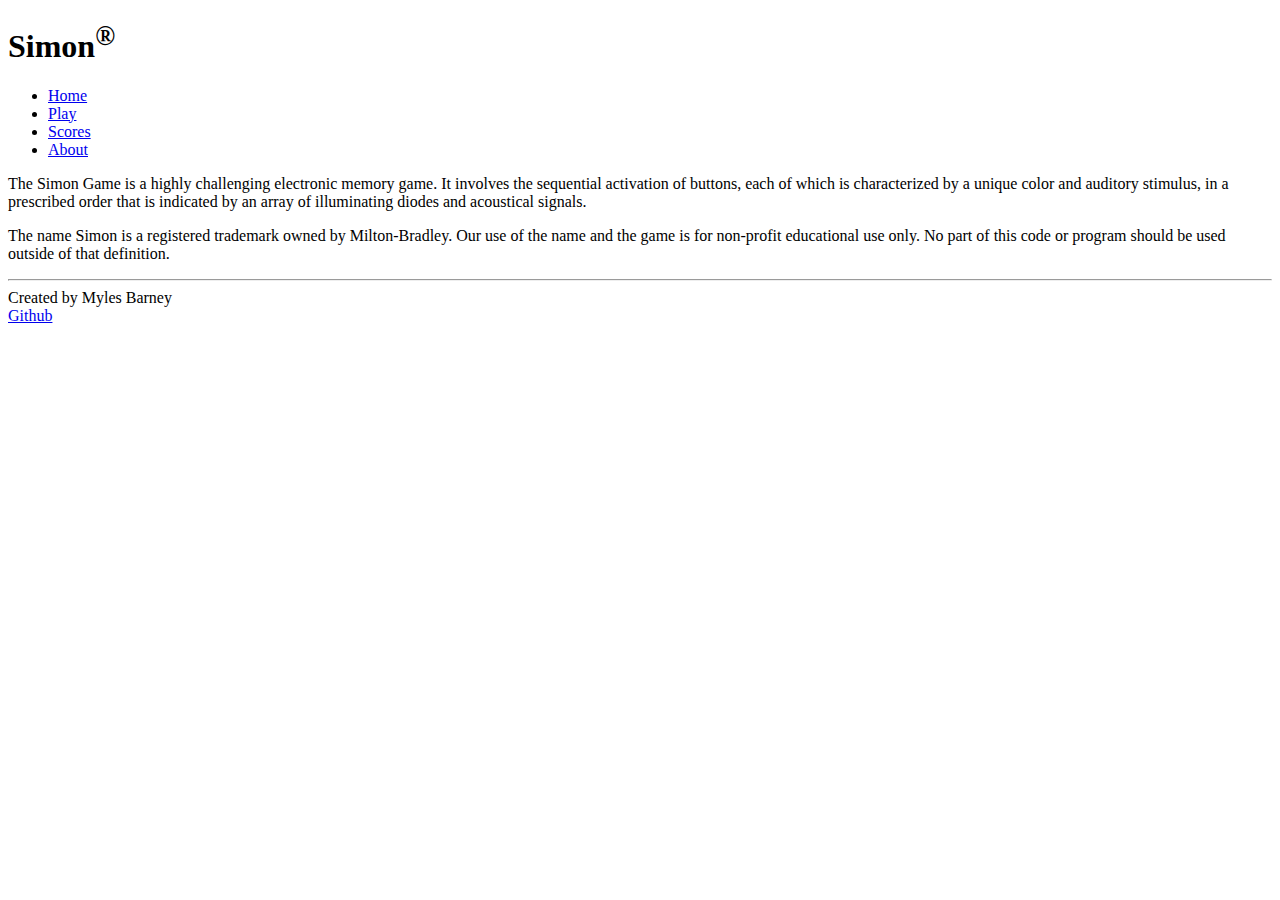
==== about.html @ 98802328 "Completed About.html and home.html" ====
<!DOCTYPE html>
<html lang="en">
    <head>
        <meta charset="UTF-8" />
        <meta name="viewport" content="width=device-width, initial-scale=1.0" />
        <title>About</title>
        <link rel="icon" href="favicon.ico" />
    </head>
    <body>
        <header>
            <h1>Simon<sup>&reg;</sup></h1>

            <nav>
                <menu>
                    <li><a href="home.html">Home</a></li>
                    <li><a href="play.html">Play</a></li>
                    <li><a href="scores.html">Scores</a></li>
                    <li><a href="about.html">About</a></li>
                </menu>
            </nav>
        </header>

        <main>
            <p>
                The Simon Game is a highly challenging electronic memory game. 
                It involves the sequential activation of buttons, 
                each of which is characterized by a unique color and auditory stimulus, 
                in a prescribed order that is indicated by an array of illuminating diodes 
                and acoustical signals.
            </p>

            <p>
                The name Simon is a registered trademark owned by Milton-Bradley. Our
                use of the name and the game is for non-profit educational use only. No
                part of this code or program should be used outside of that definition.
            </p>
        </main>

        <footer>
            <hr />
            <span class="text-reset">Created by Myles Barney</span>
            <br />
            <a href="https://github.com/myl15/simon">Github</a>
        </footer>
    </body>
</html>
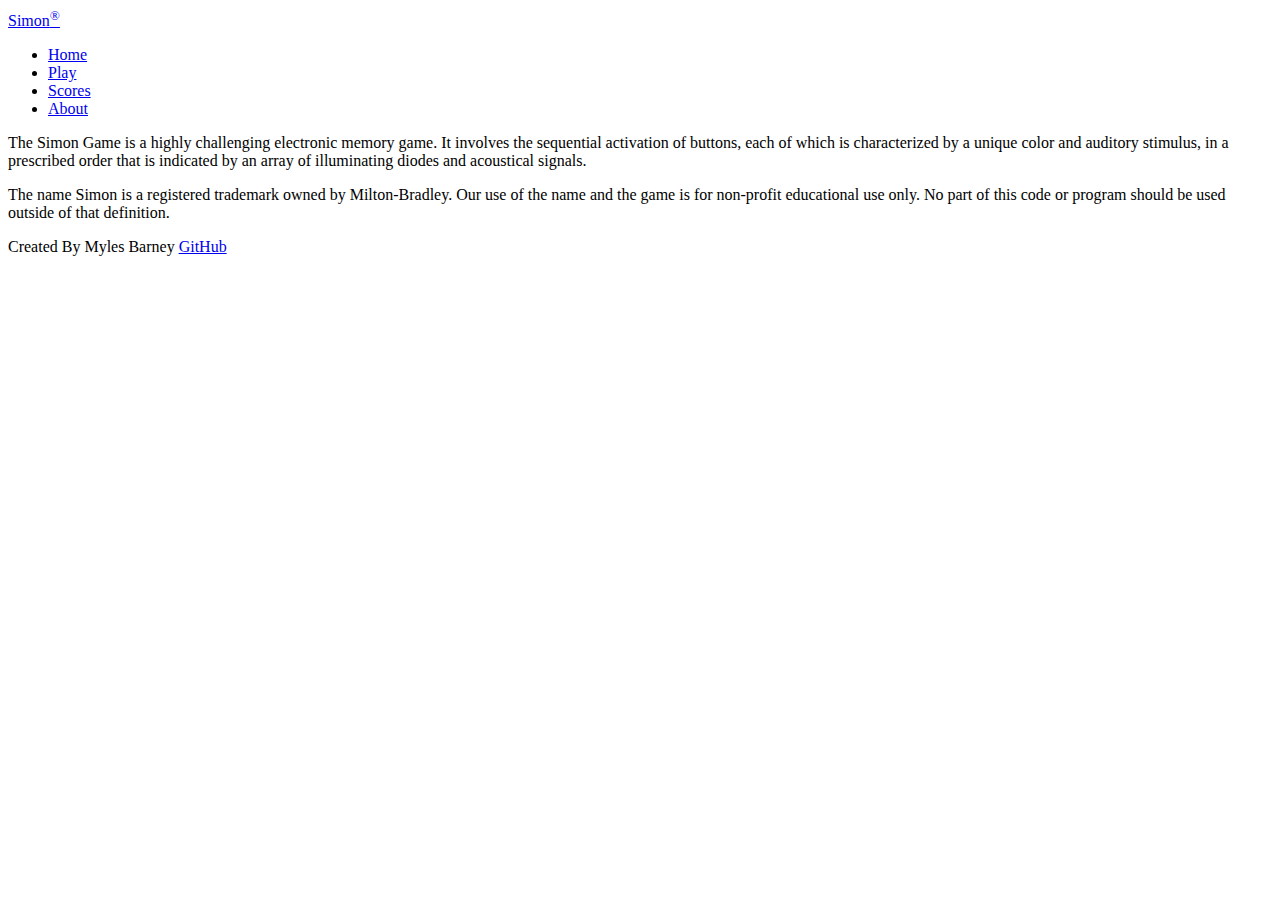
==== commit 46d964c4: "Added example CSS and bootstrap styling" ====
--- a/about.html
+++ b/about.html
@@ -1,46 +1,70 @@
 <!DOCTYPE html>
 <html lang="en">
+  <head>
+    <meta charset="UTF-8" />
+    <meta name="viewport" content="width=device-width, initial-scale=1.0" />
+    <title>About</title>
+    <link rel="icon" href="favicon.ico" />
+
+    <link rel="stylesheet" href="main.css" />
+
+    <!-- Include bootstrap CSS framework -->
+    <link
+        href="https://cdn.jsdelivr.net/npm/bootstrap@5.2.2/dist/css/bootstrap.min.css"
+        rel="stylesheet"
+        integrity="sha384-Zenh87qX5JnK2Jl0vWa8Ck2rdkQ2Bzep5IDxbcnCeuOxjzrPF/et3URy9Bv1WTRi"
+        crossorigin="anonymous"
+    />
     <head>
-        <meta charset="UTF-8" />
-        <meta name="viewport" content="width=device-width, initial-scale=1.0" />
-        <title>About</title>
-        <link rel="icon" href="favicon.ico" />
-    </head>
-    <body>
-        <header>
-            <h1>Simon<sup>&reg;</sup></h1>
-
-            <nav>
-                <menu>
-                    <li><a href="home.html">Home</a></li>
-                    <li><a href="play.html">Play</a></li>
-                    <li><a href="scores.html">Scores</a></li>
-                    <li><a href="about.html">About</a></li>
+        <body class="bg-dark text-light">
+            <header class="container-fluid">
+              <nav class="navbar fixed-top navbar-dark">
+                <a class="navbar-brand" href="#">Simon<sup>&reg;</sup></a>
+                <menu class="navbar-nav">
+                  <li class="nav-item">
+                    <a class="nav-link" href="index.html">Home</a>
+                  </li>
+                  <li class="nav-item">
+                    <a class="nav-link" href="play.html">Play</a>
+                  </li>
+                  <li class="nav-item">
+                    <a class="nav-link" href="scores.html">Scores</a>
+                  </li>
+                  <li class="nav-item">
+                    <a class="nav-link active" href="about.html">About</a>
+                  </li>
                 </menu>
-            </nav>
-        </header>
-
-        <main>
-            <p>
-                The Simon Game is a highly challenging electronic memory game. 
-                It involves the sequential activation of buttons, 
-                each of which is characterized by a unique color and auditory stimulus, 
-                in a prescribed order that is indicated by an array of illuminating diodes 
-                and acoustical signals.
-            </p>
-
-            <p>
-                The name Simon is a registered trademark owned by Milton-Bradley. Our
-                use of the name and the game is for non-profit educational use only. No
-                part of this code or program should be used outside of that definition.
-            </p>
-        </main>
-
-        <footer>
-            <hr />
-            <span class="text-reset">Created by Myles Barney</span>
-            <br />
-            <a href="https://github.com/myl15/simon">Github</a>
-        </footer>
-    </body>
+              </nav>
+            </header>
+        
+            <main class="container-fluid bg-secondary text-center">
+              <div>
+                <p>
+                    The Simon Game is a highly challenging electronic memory game. 
+                    It involves the sequential activation of buttons, 
+                    each of which is characterized by a unique color and auditory stimulus, 
+                    in a prescribed order that is indicated by an array of illuminating diodes 
+                    and acoustical signals.
+                </p>
+        
+                <p>
+                  The name Simon is a registered trademark owned by Milton-Bradley. Our
+                  use of the name and the game is for non-profit educational use only.
+                  No part of this code or program should be used outside of that
+                  definition.
+                </p>
+              </div>
+            </main>
+        
+            <footer class="bg-dark text-dark text-muted">
+              <div class="container-fluid">
+                <span class="text-reset">Created By Myles Barney</span>
+                <a
+                  class="text-reset"
+                  href="https://github.com/myl15/simon"
+                  >GitHub</a
+                >
+              </div>
+            </footer>
+        </body>
 </html>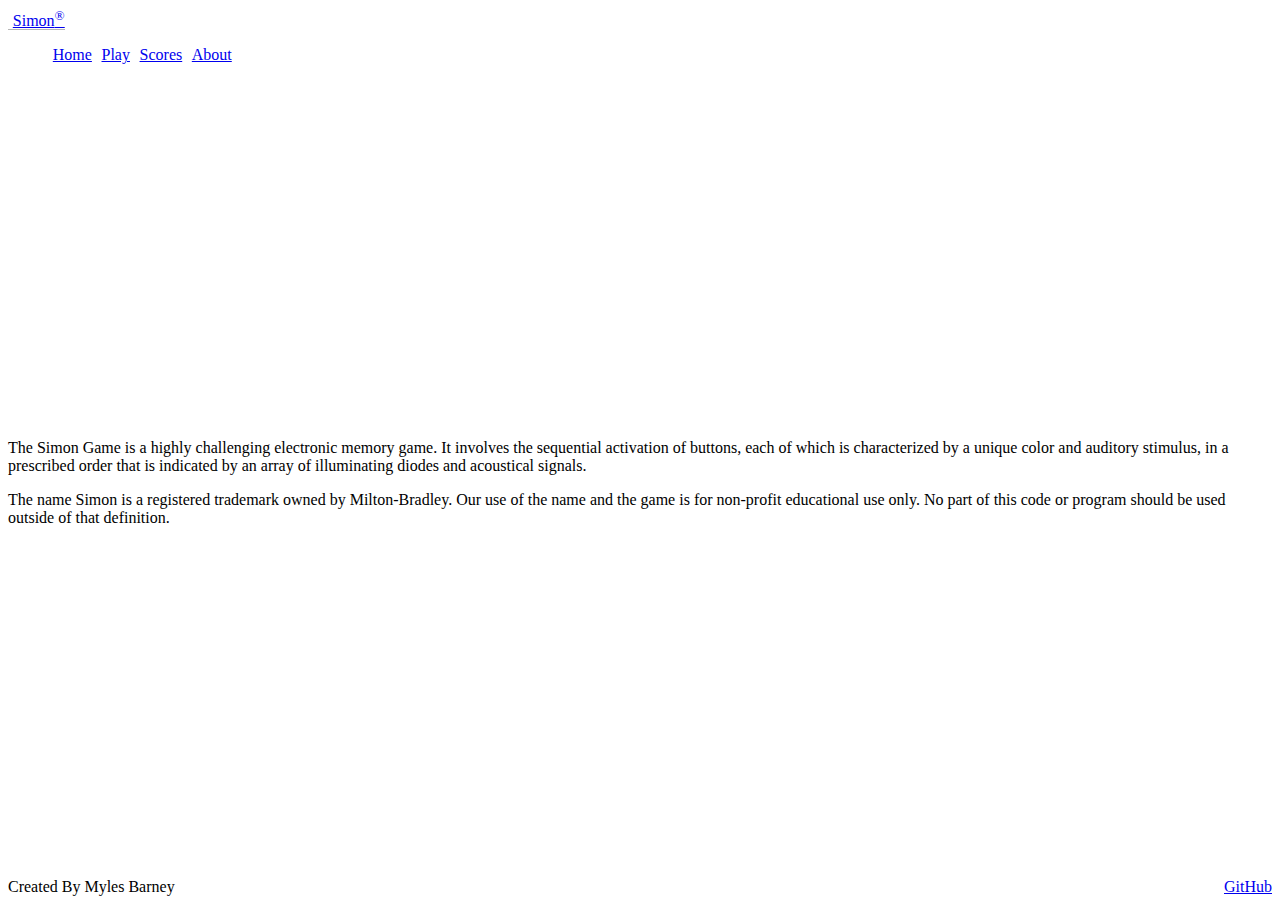
==== commit e2720e1f: "Changed styling of navbar" ====
--- a/about.html
+++ b/about.html
@@ -16,9 +16,9 @@
         crossorigin="anonymous"
     />
     <head>
-        <body class="bg-dark text-light">
+        <body class="bg-light text-dark">
             <header class="container-fluid">
-              <nav class="navbar fixed-top navbar-dark">
+              <nav class="navbar fixed-top navbar-light">
                 <a class="navbar-brand" href="#">Simon<sup>&reg;</sup></a>
                 <menu class="navbar-nav">
                   <li class="nav-item">
--- a/main.css
+++ b/main.css
@@ -0,0 +1,158 @@
+body {
+    display: flex;
+    flex-direction: column;
+    min-width: 375px;
+  }
+  
+  header {
+    flex: 0 80px;
+  }
+  
+  main {
+    flex: 1 calc(100vh - 110px);
+    display: flex;
+    flex-direction: column;
+    align-items: center;
+    justify-content: space-around;
+  }
+  
+  footer {
+    flex: 0 30px;
+  }
+  
+  menu {
+    flex: 1;
+    display: flex;
+    /*  overwrite Bootstrap so the menu does not wrap */
+    flex-direction: row !important;
+    list-style: none;
+  }
+  
+  .navbar-brand {
+    padding-left: 0.3em;
+    border-bottom: solid rgb(182, 182, 182) thin;
+  }
+  
+  menu .nav-item {
+    padding: 0 0.3em;
+  }
+  
+  footer a {
+    float: right;
+  }
+  
+  #count {
+    color: rgb(246, 239, 158);
+  }
+  
+  .players {
+    flex: 1;
+    width: 100%;
+    padding: 0.5em;
+  }
+  
+  .player-name {
+    color: rgb(118, 190, 210);
+  }
+  
+  .game {
+    background: rgb(0, 0, 0);
+    border-radius: 50%;
+    box-shadow: 0 0 20px 5px rgb(69, 69, 69);
+    width: 80vw;
+    height: 80vw;
+    position: absolute;
+    min-width: 350px;
+    min-height: 350px;
+    max-width: min(80vmin, 1000px);
+    max-height: min(80vmin, 1000px);
+  }
+  
+  .button-container {
+    width: 100%;
+    height: 100%;
+    display: grid;
+    grid-template-columns: 1fr 1fr;
+    gap: 20px;
+  }
+  
+  .button-top-left {
+    border-radius: 100% 0 0 0;
+    margin: 20px 0 0 20px;
+    background-color: green;
+    border: thick solid rgb(36, 53, 0);
+  }
+  
+  .button-top-right {
+    border-radius: 0 100% 0 0;
+    margin: 20px 20px 0 0;
+    background-color: red;
+    border: thick solid rgb(83, 12, 12);
+  }
+  
+  .button-bottom-left {
+    border-radius: 0 0 0 100%;
+    margin: 0 0 20px 20px;
+    background-color: yellow;
+    border: thick solid rgb(130, 124, 13);
+  }
+  
+  .button-bottom-right {
+    border-radius: 0 0 100% 0;
+    margin: 0 20px 20px 0;
+    background-color: blue;
+    border: thick solid rgb(27, 14, 100);
+  }
+  
+  .controls {
+    position: absolute;
+    border-radius: 50%;
+    width: 200px;
+    height: 200px;
+    background-color: black;
+    padding: 2em;
+    display: flex;
+    align-items: center;
+    justify-content: space-around;
+    flex-direction: column;
+  }
+  
+  .game-name {
+    font-size: 2em;
+    font-weight: bold;
+    margin-bottom: 0.5em;
+  }
+  
+  .score {
+    position: absolute;
+    text-align: center;
+    font-size: 20px;
+    font-family: monospace;
+    font-weight: bold;
+    color: red;
+    cursor: default;
+    width: 50px;
+    height: 30px;
+    border-radius: 10px;
+    border: solid thin rgb(117, 0, 0);
+    background-color: #300;
+  }
+  
+  .center {
+    top: 50%;
+    left: 50%;
+    transform: translateX(-50%) translateY(-50%);
+  }
+  
+  @media (max-height: 600px) {
+    header {
+      display: none;
+    }
+    footer {
+      display: none;
+    }
+    main {
+      flex: 1 100vh;
+    }
+  }
+  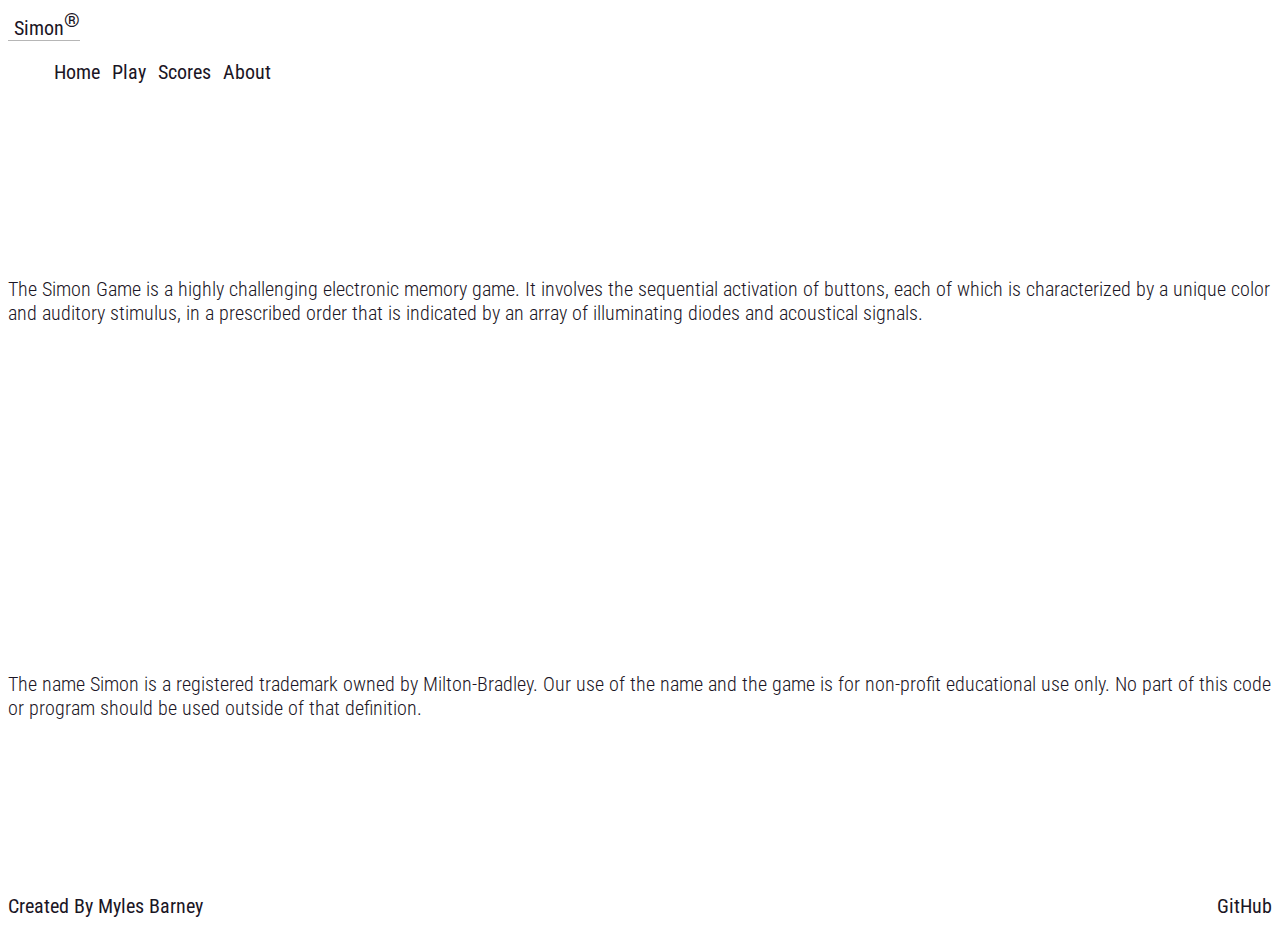
==== commit 06d9d8d4: "changed font and fixed issues with font sizing" ====
--- a/about.html
+++ b/about.html
@@ -37,8 +37,8 @@
               </nav>
             </header>
         
-            <main class="container-fluid bg-secondary text-center">
-              <div>
+            <main class="container-fluid bg-secondary bg-opacity-50 text-center">
+              <div class="well well-sm">
                 <p>
                     The Simon Game is a highly challenging electronic memory game. 
                     It involves the sequential activation of buttons, 
@@ -46,7 +46,8 @@
                     in a prescribed order that is indicated by an array of illuminating diodes 
                     and acoustical signals.
                 </p>
-        
+                </div>
+                <div class="well well-sm">
                 <p>
                   The name Simon is a registered trademark owned by Milton-Bradley. Our
                   use of the name and the game is for non-profit educational use only.
--- a/main.css
+++ b/main.css
@@ -1,3 +1,12 @@
+@import url('https://fonts.googleapis.com/css2?family=Roboto+Condensed&display=swap');
+
+* {
+  font-family: 'Roboto Condensed', sans-serif;
+  color: #1b1625;
+  box-sizing: border-box;
+  font-size:20px;
+}
+
 body {
     display: flex;
     flex-direction: column;
@@ -40,6 +49,24 @@
   footer a {
     float: right;
   }
+  p {
+    font-weight:300;
+  }
+  a:link {
+    text-decoration: none;
+  }
+  a:visited {
+    text-decoration:none;
+    color:#2e2c31
+  }
+  a:hover {
+    color:#533294;
+    font-weight: bold;
+  }
+  a:active {
+    background-color: #533294;
+    color:#533294;
+  }  
   
   #count {
     color: rgb(246, 239, 158);
@@ -52,7 +79,9 @@
   }
   
   .player-name {
-    color: rgb(118, 190, 210);
+    color: rgb(0, 8, 80);
+    font-size: 20px;
+    font-weight:bold;
   }
   
   .game {
@@ -110,7 +139,7 @@
     width: 200px;
     height: 200px;
     background-color: black;
-    padding: 2em;
+    padding: .7em;
     display: flex;
     align-items: center;
     justify-content: space-around;
@@ -118,11 +147,17 @@
   }
   
   .game-name {
-    font-size: 2em;
+    font-size: 1.5em;
     font-weight: bold;
-    margin-bottom: 0.5em;
+    color: white;
+    margin-bottom: 0.2em;
   }
   
+  .game-name > sup {
+    font-size: .8em;
+    font-weight: bold;
+    color: white;
+  }
   .score {
     position: absolute;
     text-align: center;
@@ -133,7 +168,7 @@
     cursor: default;
     width: 50px;
     height: 30px;
-    border-radius: 10px;
+    border-radius: 15px;
     border: solid thin rgb(117, 0, 0);
     background-color: #300;
   }
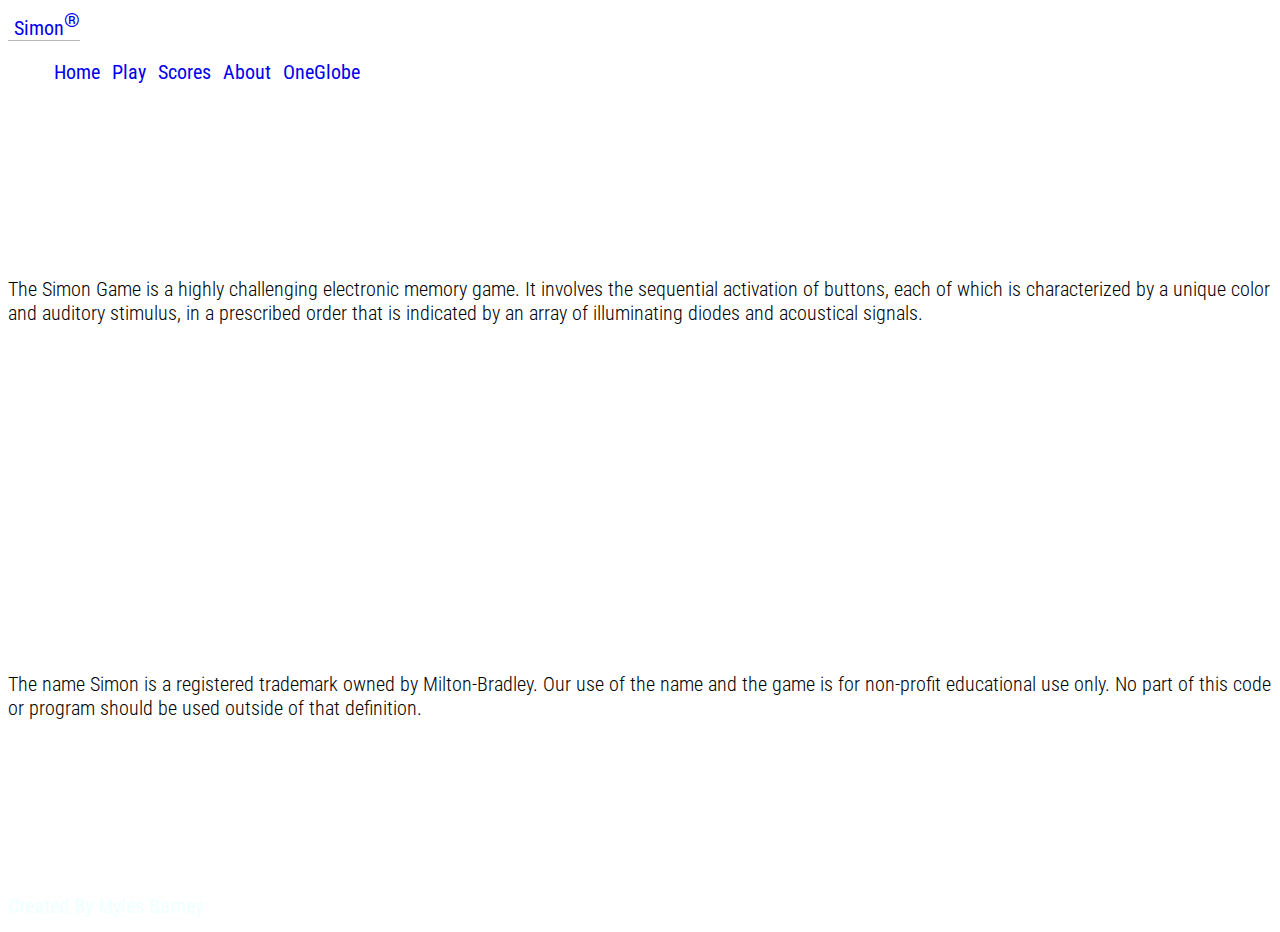
==== commit 6125328e: "added a oneglobe link to the navbar" ====
--- a/about.html
+++ b/about.html
@@ -32,6 +32,9 @@
                   </li>
                   <li class="nav-item">
                     <a class="nav-link active" href="about.html">About</a>
+                  </li>
+                  <li class="nav-item">
+                    <div class="oneglobe"><a class="nav-link" href="https://oneglobe.click">OneGlobe</a></div>
                   </li>
                 </menu>
               </nav>
--- a/main.css
+++ b/main.css
@@ -2,7 +2,6 @@
 
 * {
   font-family: 'Roboto Condensed', sans-serif;
-  color: #1b1625;
   box-sizing: border-box;
   font-size:20px;
 }
@@ -27,6 +26,8 @@
   
   footer {
     flex: 0 30px;
+    color:azure;
+    justify-content: space-around;
   }
   
   menu {
@@ -45,9 +46,12 @@
   menu .nav-item {
     padding: 0 0.3em;
   }
-  
+ .oneglobe {
+    float: right;
+ }
   footer a {
-    float: right;
+    float:right;
+    color: white;
   }
   p {
     font-weight:300;
@@ -64,7 +68,7 @@
     font-weight: bold;
   }
   a:active {
-    background-color: #533294;
+    font-weight: bolder;
     color:#533294;
   }  
   
